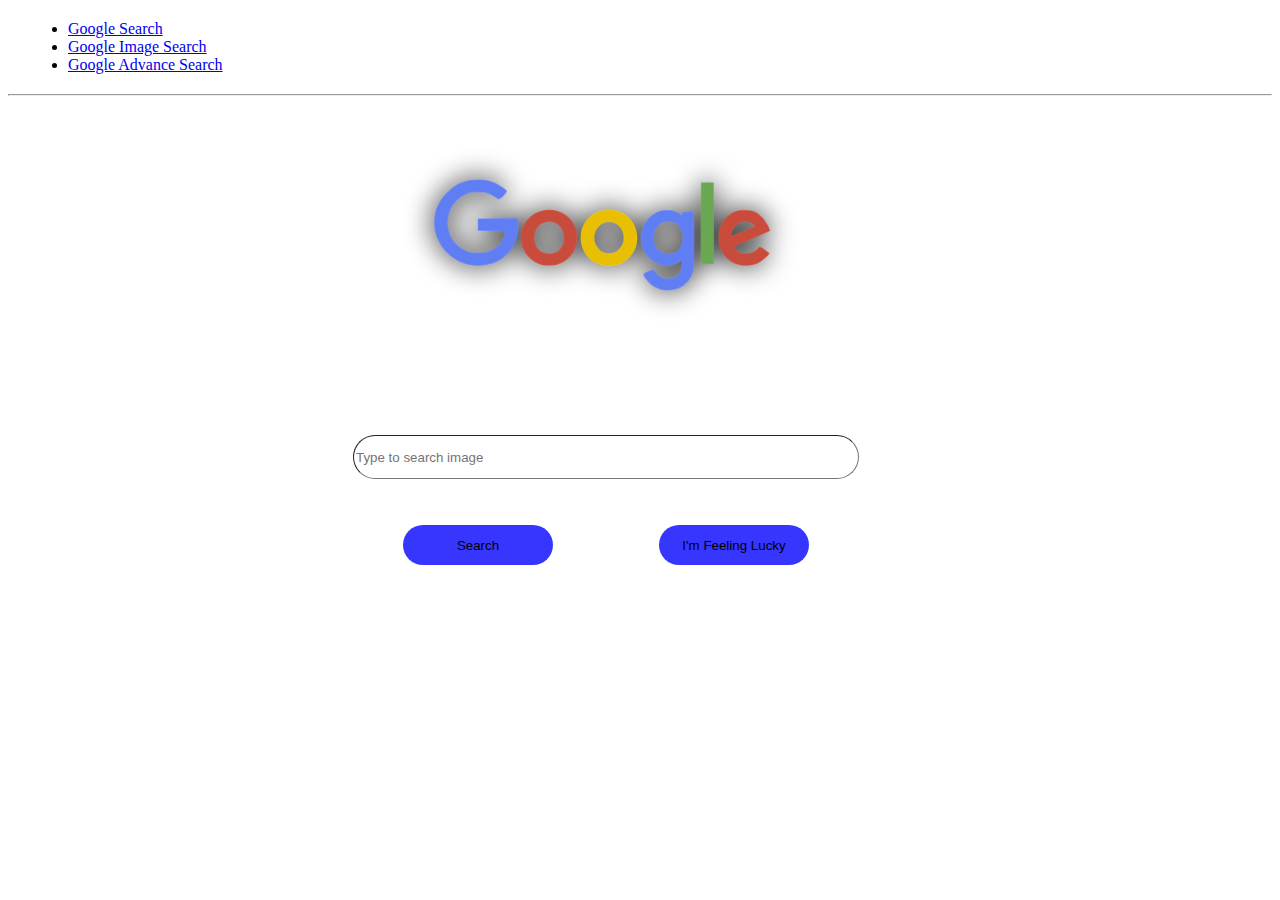
==== index.html @ 634f9a8f "name change" ====
<!DOCTYPE html>
<html lang="en">
<head>
    <meta charset="UTF-8">
    <meta http-equiv="X-UA-Compatible" content="IE=edge">
    <meta name="viewport" content="width=device-width, initial-scale=1.0">
    <link href="https://cdn.jsdelivr.net/npm/bootstrap@5.0.1/dist/css/bootstrap.min.css" rel="stylesheet" integrity="sha384-+0n0xVW2eSR5OomGNYDnhzAbDsOXxcvSN1TPprVMTNDbiYZCxYbOOl7+AMvyTG2x" crossorigin="anonymous">
<script src="https://cdn.jsdelivr.net/npm/bootstrap@5.0.1/dist/js/bootstrap.bundle.min.js" integrity="sha384-gtEjrD/SeCtmISkJkNUaaKMoLD0//ElJ19smozuHV6z3Iehds+3Ulb9Bn9Plx0x4" crossorigin="anonymous"></script>
    <link rel="stylesheet" href="google.css">
    <title>Google/search</title>
</head>
<body>
    <ul class="nav nav-pills">
        <li class="nav-item">
          <a class="nav-link active" aria-current="page" href="google.html">Google Search</a>
        </li>
        <li class="nav-item">
          <a class="nav-link" href="image.html" target="blank">Google Image Search</a>
        </li>
        <li class="nav-item">
          <a class="nav-link" href="advance.html" target="blank">Google Advance Search</a>
        </li>
      </ul>
      <hr>
      <img src="google_PNG19638.png" alt="google" width="400px" height="200px">
      <form action="https://www.google.com/search">
        <input type="text" name="q" placeholder="Type to search image" style="overflow: visible;">
        <div class="submit"> 
          <input type="submit" name="btnK" value="Search" class="button-1"> 
          <input class="button-2" value="I'm Feeling Lucky" aria-label="I'm Feeling Lucky" name="btnI" type="submit" jsaction="trigger.kWlxhc" data-ved="0ahUKEwiN6uz4g57xAhVk4HMBHZldAI0Q19QECAw">
       </div>
        </form>
    
</body>
</html>
---- google.css ----
ul{
    margin: 20px;
    justify-content: space-between;
}
a:hover{
    color: blue;    
}
input{
    margin: 30px;
}
input[type="submit"]{
    width: 150px;
    height: 40px;
    background-color: rgba(0, 0, 255, 0.788);
    border-radius: 50px;
    border-width: 0px;
    box-shadow: rgba(0, 0, 0, 0.473);
}
input[type="text"]{
    width: 500px;
    height: 40px;
    border-radius: 50px;
    border-width: 1px;
    position: absolute;
    left: 45%;
    transform: translateX(-50%) ;
    top: 45%;
    transform: translatex(-50%);
}
img{
    position: absolute;
    left: 47%;
    transform: translateX(-50%) ;
    top: 15%;
    transform: translatex(-50%);
}
.button-1{
    position: absolute;
    left: 35%;
    transform: translateX(-50%) ;
    top: 55%;
    transform: translatex(-50%);
}
.button-2{
    position: absolute;
    left: 55%;
    transform: translateX(-50%) ;
    top: 55%;
    transform: translatex(-50%);
}
.button-3{
    position: absolute;
    left: 45%;
    transform: translateX(-50%) ;
    top: 55%;
    transform: translatex(-50%);
}
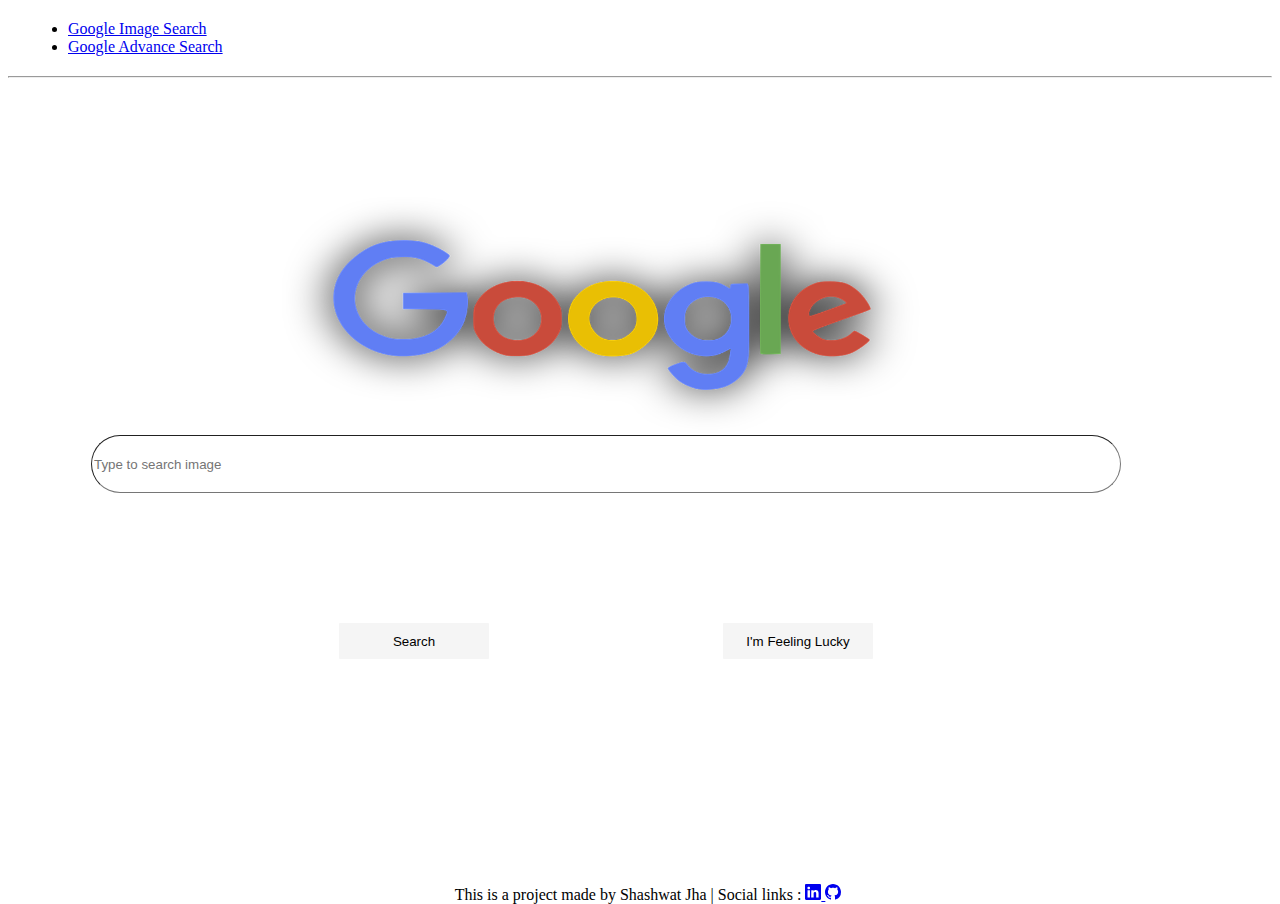
==== commit 688a4449: "updated" ====
--- a/index.html
+++ b/index.html
@@ -10,17 +10,14 @@
     <title>Google/search</title>
 </head>
 <body>
-    <ul class="nav nav-pills">
-        <li class="nav-item">
-          <a class="nav-link active" aria-current="page" href="google.html">Google Search</a>
-        </li>
-        <li class="nav-item">
-          <a class="nav-link" href="image.html" target="blank">Google Image Search</a>
-        </li>
-        <li class="nav-item">
-          <a class="nav-link" href="advance.html" target="blank">Google Advance Search</a>
-        </li>
-      </ul>
+  <ul class="nav nav-pills">
+    <li class="nav-item">
+      <a class="nav-link" href="image.html">Google Image Search</a>
+    </li>
+    <li class="nav-item">
+      <a class="nav-link" href="advance.html" target="blank">Google Advance Search</a>
+    </li>
+  </ul>
       <hr>
       <img src="google_PNG19638.png" alt="google" width="400px" height="200px">
       <form action="https://www.google.com/search">
@@ -30,6 +27,21 @@
           <input class="button-2" value="I'm Feeling Lucky" aria-label="I'm Feeling Lucky" name="btnI" type="submit" jsaction="trigger.kWlxhc" data-ved="0ahUKEwiN6uz4g57xAhVk4HMBHZldAI0Q19QECAw">
        </div>
         </form>
+        <footer>
+          <p>This is a project made by Shashwat Jha | Social links :
+          <a href="#">
+           <svg xmlns="http://www.w3.org/2000/svg" width="16" height="16" fill="currentColor" class="bi bi-linkedin" viewBox="0 0 16 16">
+             <path d="M0 1.146C0 .513.526 0 1.175 0h13.65C15.474 0 16 .513 16 1.146v13.708c0 .633-.526 1.146-1.175 1.146H1.175C.526 16 0 15.487 0 14.854V1.146zm4.943 12.248V6.169H2.542v7.225h2.401zm-1.2-8.212c.837 0 1.358-.554 1.358-1.248-.015-.709-.52-1.248-1.342-1.248-.822 0-1.359.54-1.359 1.248 0 .694.521 1.248 1.327 1.248h.016zm4.908 8.212V9.359c0-.216.016-.432.08-.586.173-.431.568-.878 1.232-.878.869 0 1.216.662 1.216 1.634v3.865h2.401V9.25c0-2.22-1.184-3.252-2.764-3.252-1.274 0-1.845.7-2.165 1.193v.025h-.016a5.54 5.54 0 0 1 .016-.025V6.169h-2.4c.03.678 0 7.225 0 7.225h2.4z"/>
+           </svg>
+          </a>
+          <a href="#">
+           <svg xmlns="http://www.w3.org/2000/svg" width="16" height="16" fill="currentColor" class="bi bi-github" viewBox="0 0 16 16">
+             <path d="M8 0C3.58 0 0 3.58 0 8c0 3.54 2.29 6.53 5.47 7.59.4.07.55-.17.55-.38 0-.19-.01-.82-.01-1.49-2.01.37-2.53-.49-2.69-.94-.09-.23-.48-.94-.82-1.13-.28-.15-.68-.52-.01-.53.63-.01 1.08.58 1.23.82.72 1.21 1.87.87 2.33.66.07-.52.28-.87.51-1.07-1.78-.2-3.64-.89-3.64-3.95 0-.87.31-1.59.82-2.15-.08-.2-.36-1.02.08-2.12 0 0 .67-.21 2.2.82.64-.18 1.32-.27 2-.27.68 0 1.36.09 2 .27 1.53-1.04 2.2-.82 2.2-.82.44 1.1.16 1.92.08 2.12.51.56.82 1.27.82 2.15 0 3.07-1.87 3.75-3.65 3.95.29.25.54.73.54 1.48 0 1.07-.01 1.93-.01 2.2 0 .21.15.46.55.38A8.012 8.012 0 0 0 16 8c0-4.42-3.58-8-8-8z"/>
+           </svg>
+          </a>
+        </p>
+       </footer>
+     
     
 </body>
-</html>
+</html
--- a/google.css
+++ b/google.css
@@ -54,4 +54,110 @@
     transform: translateX(-50%) ;
     top: 55%;
     transform: translatex(-50%);
-}+}
+@media screen and (max-device-width:600px),screen and (min-device-width:500px) {
+    ul{
+        justify-content: flex-start;
+    }
+    img{
+        width: 50%;
+        height: 30%;
+        position: absolute;
+        left: 47%;
+        transform: translateX(-50%) ;
+        top: 20%;
+        transform: translatex(-50%);
+        }
+    input[type="text"]{
+        width: 80%;
+        height: 6%;
+        justify-self: center;
+    }
+    input[type="submit"]{
+        height: 7%;
+        justify-self: center;
+        margin-top: 10%;
+        background-color: whitesmoke;
+        border-color: grey;
+        border-radius: 1px;
+        color: none;
+        height: 4%;
+    }
+    .button-2{
+        width:40% ;
+        position: absolute;
+        left: 80%;
+        transform: translateX(-50%) ;
+        top: 55%;
+        transform: translatex(-50%);
+    }
+    .button-1{
+        width: 10%;
+        position: absolute;
+        left: 20%;
+        transform: translateX(-50%) ;
+        top: 55%;
+        transform: translatex(-50%);
+    
+    }
+}
+
+@media screen and (max-device-width:500px) {
+    img{
+        width: 50%;
+        height: 20%;
+        position: absolute;
+        left: 50%;
+        transform: translateX(-50%) ;
+        top: 30%;
+        transform: translatex(-50%);
+    }
+    .button-1{
+       width: 5%;
+       position: absolute;
+       left: 0%;
+      
+       top: 55%;
+       transform: translatex(-50%);
+    }
+    .button-2{
+        width: 10%;
+        position: absolute;
+        left: 60%;
+        transform: translateX(-50%) ;
+        top: 55%;
+        transform: translatex(-50%);
+    }
+}
+@media screen and (max-device-width: 800px),screen and (min-device-width:600px){
+    .button-1{
+        width: 10%;
+        position: absolute;
+        left: 30%;
+        transform: translateX(-50%);
+        top: 55%;
+        transform: translatex(-50%);
+    }
+    .button-2{
+        width: 10%;
+        position: absolute;
+        left: 60%;
+        transform: translateX(-50%) ;
+        top: 55%;
+        transform: translatex(-50%);
+    }
+    
+}
+footer{
+    position: absolute;
+    bottom: 0;
+    width: 100%;
+    height: 2rem;
+    text-align: center;
+    background-color:white;
+    color:black;
+   
+}
+
+
+
